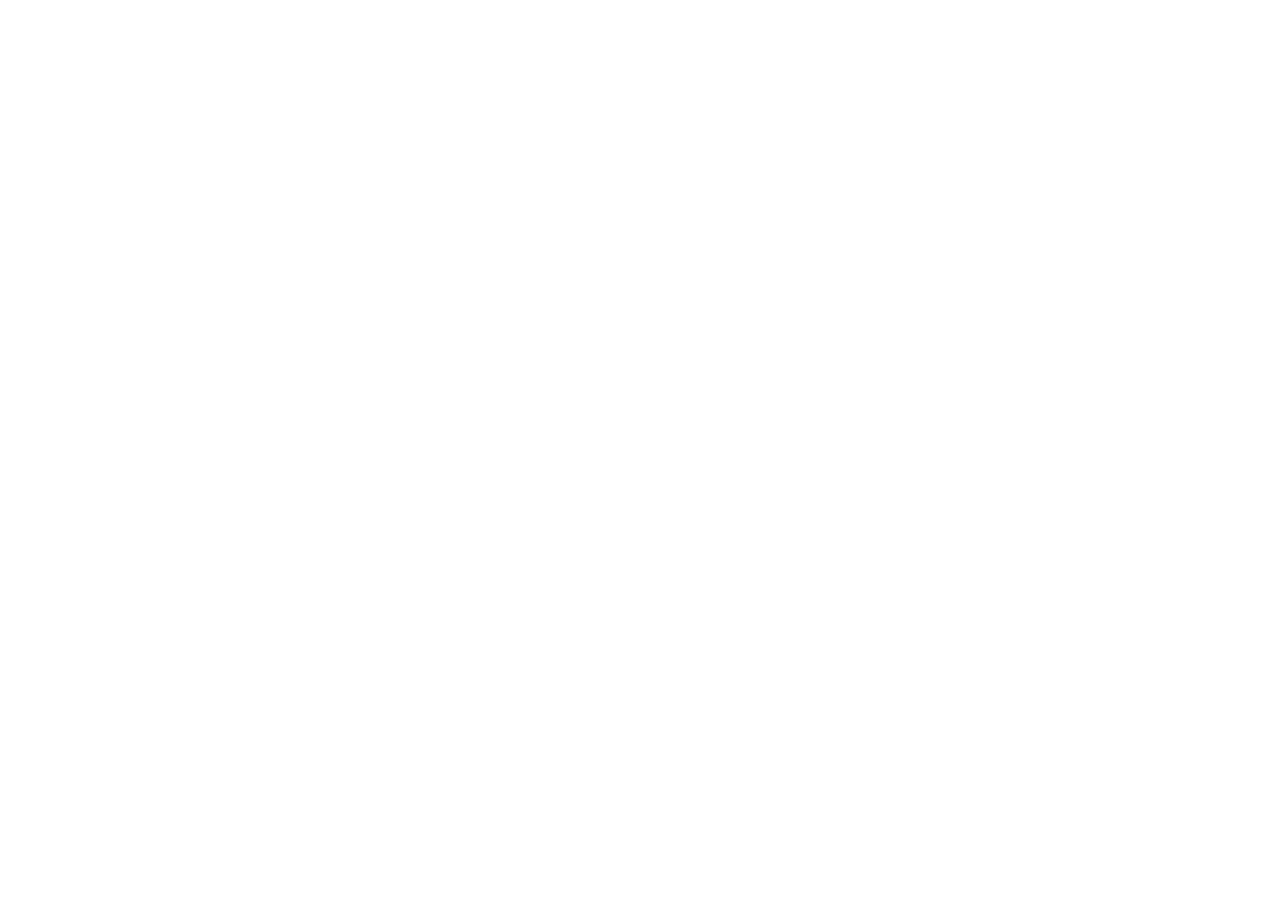
==== assistant/src/main/resources/templates/album.html @ 68c5a428 "记录和分类增加" ====
<!DOCTYPE html>
<html lang="en" xmlns="http://www.w3.org/1999/xhtml"
      xmlns:th="http://www.thymeleaf.org">
<head th:replace="common::commonHead('记录')">
<body>
<header th:include="common::commonHeader"></header>
<section class="js-product-checkout-area has-color bg-dark pb-0">

</section>
<div th:include="common::commonJs"></div>
</body>
</html>
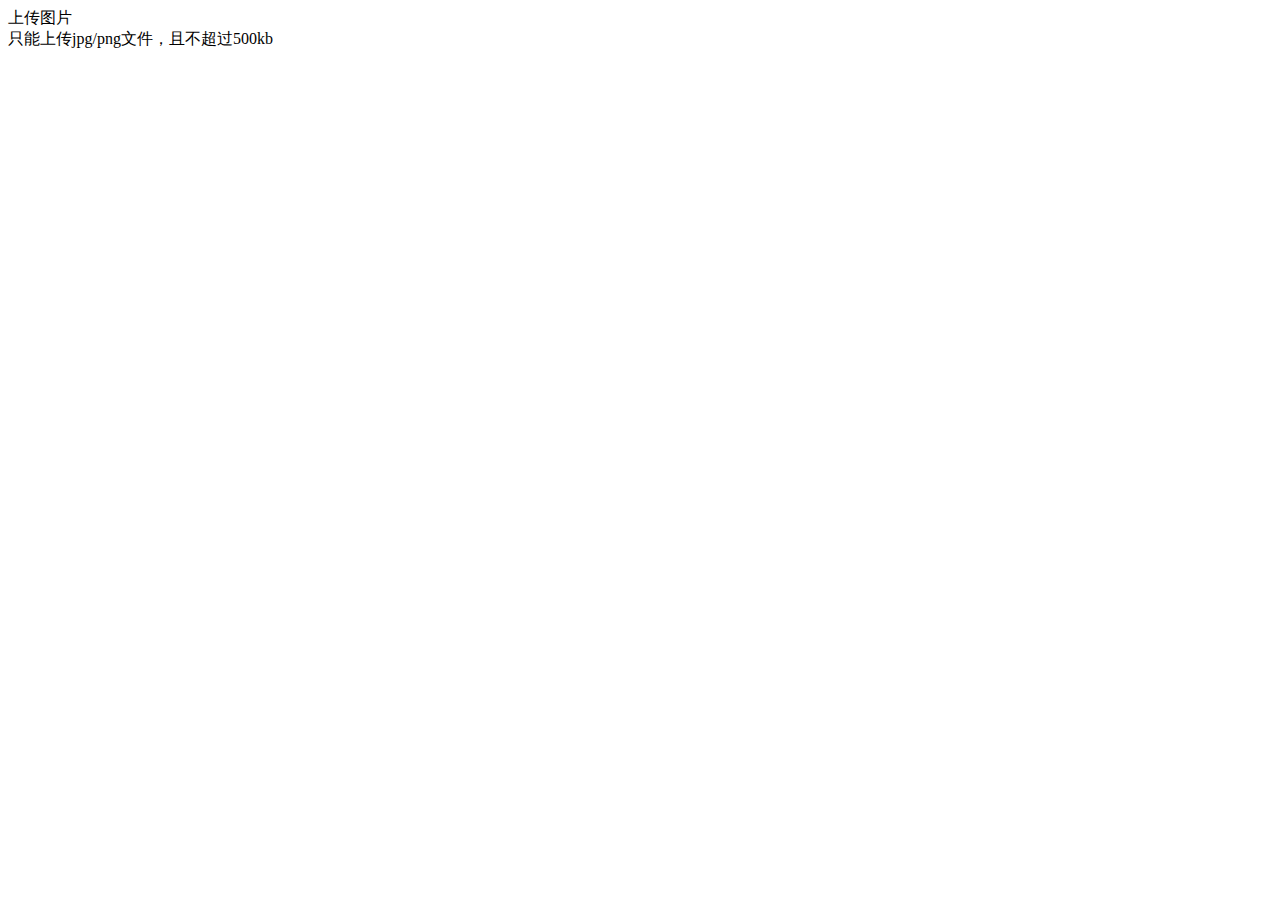
==== commit f1ab5dda: "新增albumpage" ====
--- a/assistant/src/main/resources/templates/album.html
+++ b/assistant/src/main/resources/templates/album.html
@@ -1,12 +1,32 @@
 <!DOCTYPE html>
 <html lang="en" xmlns="http://www.w3.org/1999/xhtml"
       xmlns:th="http://www.thymeleaf.org">
-<head th:replace="common::commonHead('记录')">
+<head th:replace="common::commonHead('相册')">
 <body>
 <header th:include="common::commonHeader"></header>
 <section class="js-product-checkout-area has-color bg-dark pb-0">
+    <div class="container">
+        <div class="js-product-checkout-content">
+            <div id="vuePicture">
+                <el-upload
+                        class="upload-demo"
+                        action="https://jsonplaceholder.typicode.com/posts/"
+                        :on-preview="handlePreview"
+                        :on-remove="handleRemove"
+                        :file-list="fileList"
+                        list-type="picture">
+                    <el-button size="small" type="primary"><i class="el-icon-picture"></i>上传图片</el-button>
+                    <div slot="tip" class="el-upload__tip">只能上传jpg/png文件，且不超过500kb</div>
+                </el-upload>
+
+            </div>
+        </div>
+    </div>
 
 </section>
+<footer th:include="common::commonFooter"></footer>
 <div th:include="common::commonJs"></div>
+<script type="text/javascript" src="../static/assets/js/album/album.js"
+        th:src="@{/assets/js/album/album.js}"></script>
 </body>
 </html>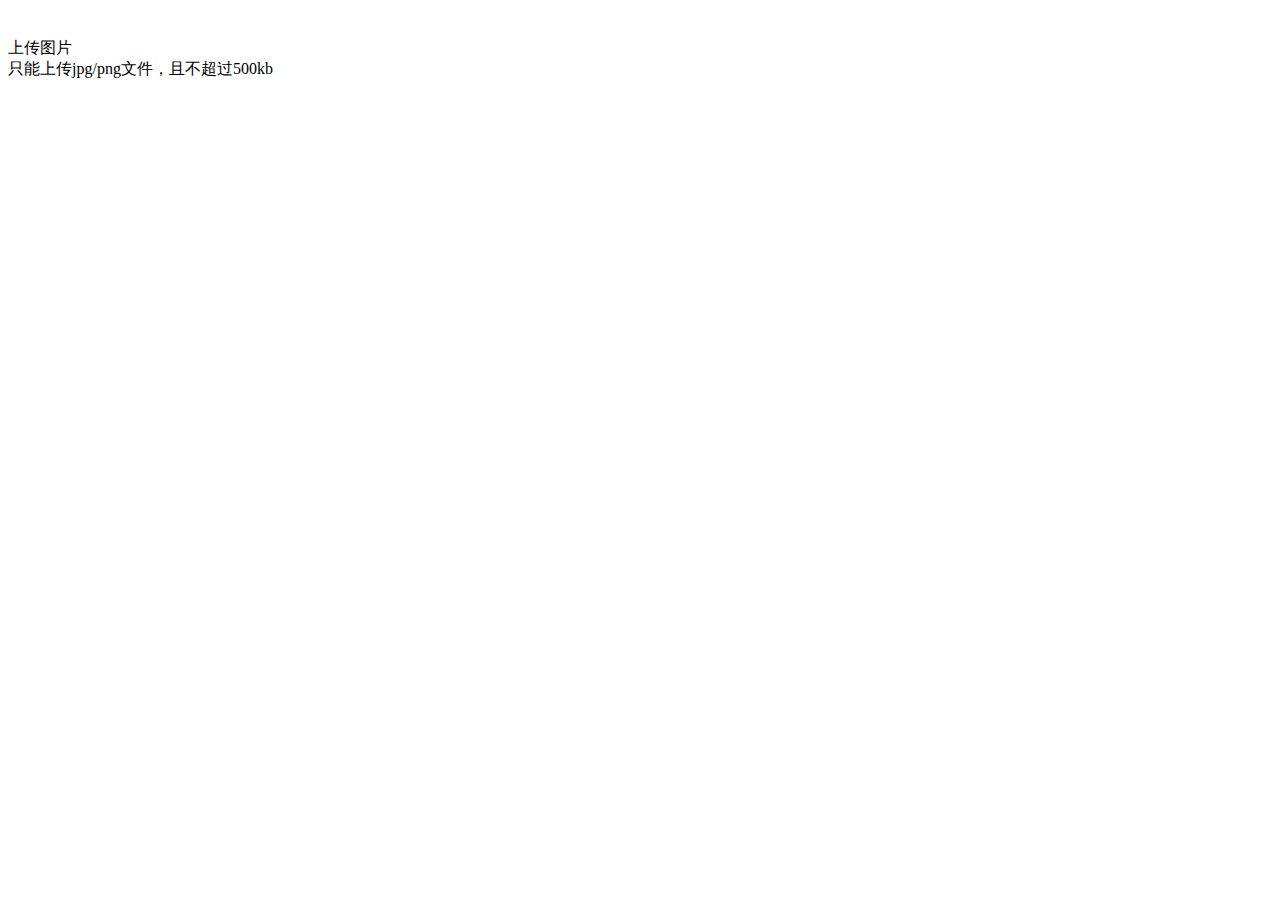
==== commit aafe7a68: "分类查询和搜索功能完毕" ====
--- a/assistant/src/main/resources/templates/album.html
+++ b/assistant/src/main/resources/templates/album.html
@@ -6,7 +6,7 @@
 <header th:include="common::commonHeader"></header>
 <section class="js-product-checkout-area has-color bg-dark pb-0">
     <div class="container">
-        <div class="js-product-checkout-content">
+        <div class="js-product-checkout-content" style="padding-top: 30px">
             <div id="vuePicture">
                 <el-upload
                         class="upload-demo"
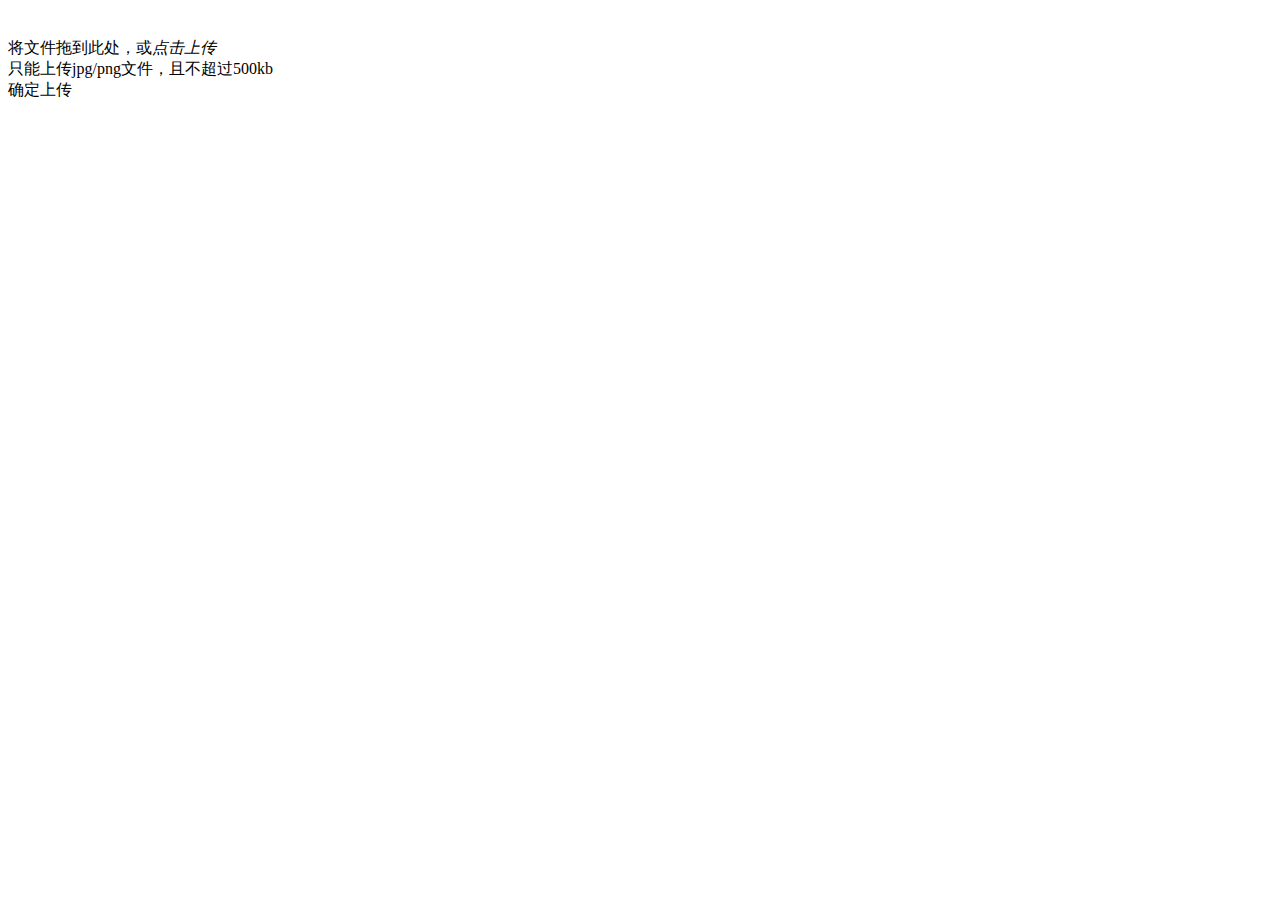
==== commit 04017bdb: "记录增上传附件和详细展示添加" ====
--- a/assistant/src/main/resources/templates/album.html
+++ b/assistant/src/main/resources/templates/album.html
@@ -7,26 +7,33 @@
 <section class="js-product-checkout-area has-color bg-dark pb-0">
     <div class="container">
         <div class="js-product-checkout-content" style="padding-top: 30px">
-            <div id="vuePicture">
+            <div id="vuePicture" class="js-gallary-list">
                 <el-upload
                         class="upload-demo"
-                        action="https://jsonplaceholder.typicode.com/posts/"
-                        :on-preview="handlePreview"
-                        :on-remove="handleRemove"
-                        :file-list="fileList"
-                        list-type="picture">
-                    <el-button size="small" type="primary"><i class="el-icon-picture"></i>上传图片</el-button>
-                    <div slot="tip" class="el-upload__tip">只能上传jpg/png文件，且不超过500kb</div>
+                        ref="upload"
+                        drag
+                        action=""
+                        multiple
+                        :http-request="httpRequest"
+                        :auto-upload="false">
+                    <i class="el-icon-upload"></i>
+                    <div class="el-upload__text">将文件拖到此处，或<em>点击上传</em></div>
+                    <div class="el-upload__tip" slot="tip">只能上传jpg/png文件，且不超过500kb</div>
                 </el-upload>
-
+                <div slot="footer" class="dialog-footer">
+                    <el-button type="primary" @click="submitUpload">确定上传</el-button>
+                </div>
             </div>
         </div>
     </div>
+</section>
 
-</section>
 <footer th:include="common::commonFooter"></footer>
 <div th:include="common::commonJs"></div>
-<script type="text/javascript" src="../static/assets/js/album/album.js"
-        th:src="@{/assets/js/album/album.js}"></script>
+<script type="text/javascript" src="../static/common/js/vue-resource.js"
+        th:src="@{/common/js/vue-resource.js}"></script>
+<script type="text/javascript" src="../static/assets/js/album/album.js" th:src="@{/assets/js/album/album.js}">
+
+</script>
 </body>
 </html>